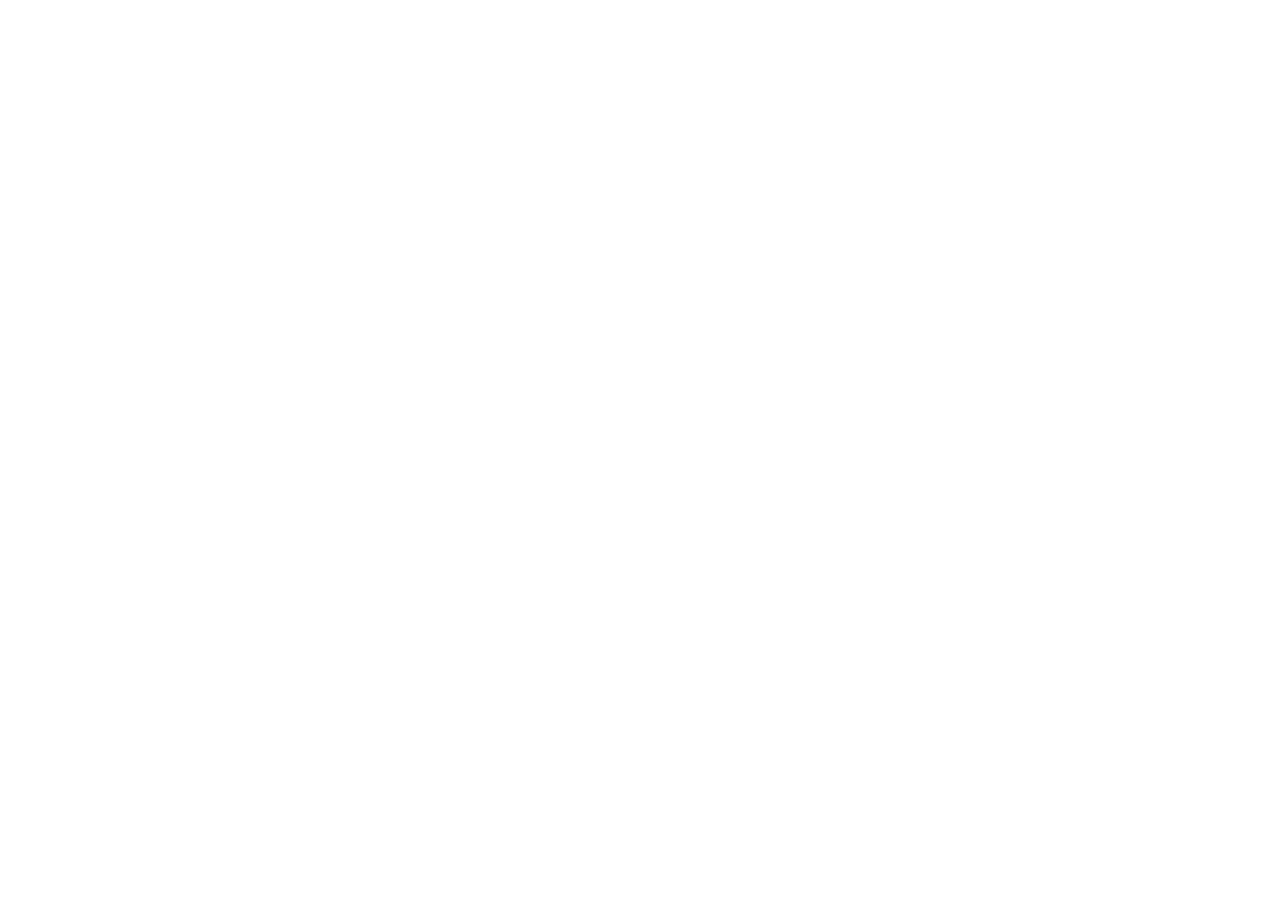
==== index.html @ 21afec15 "Added a folder containing icons" ====
<!DOCTYPE html>
<html lang="en">
<head>
    <meta charset="UTF-8">
    <meta http-equiv="X-UA-Compatible" content="IE=edge">
    <meta name="viewport" content="width=device-width, initial-scale=1.0">
    <title>Document</title>
</head>
<body>
    
    
</body>
</html>
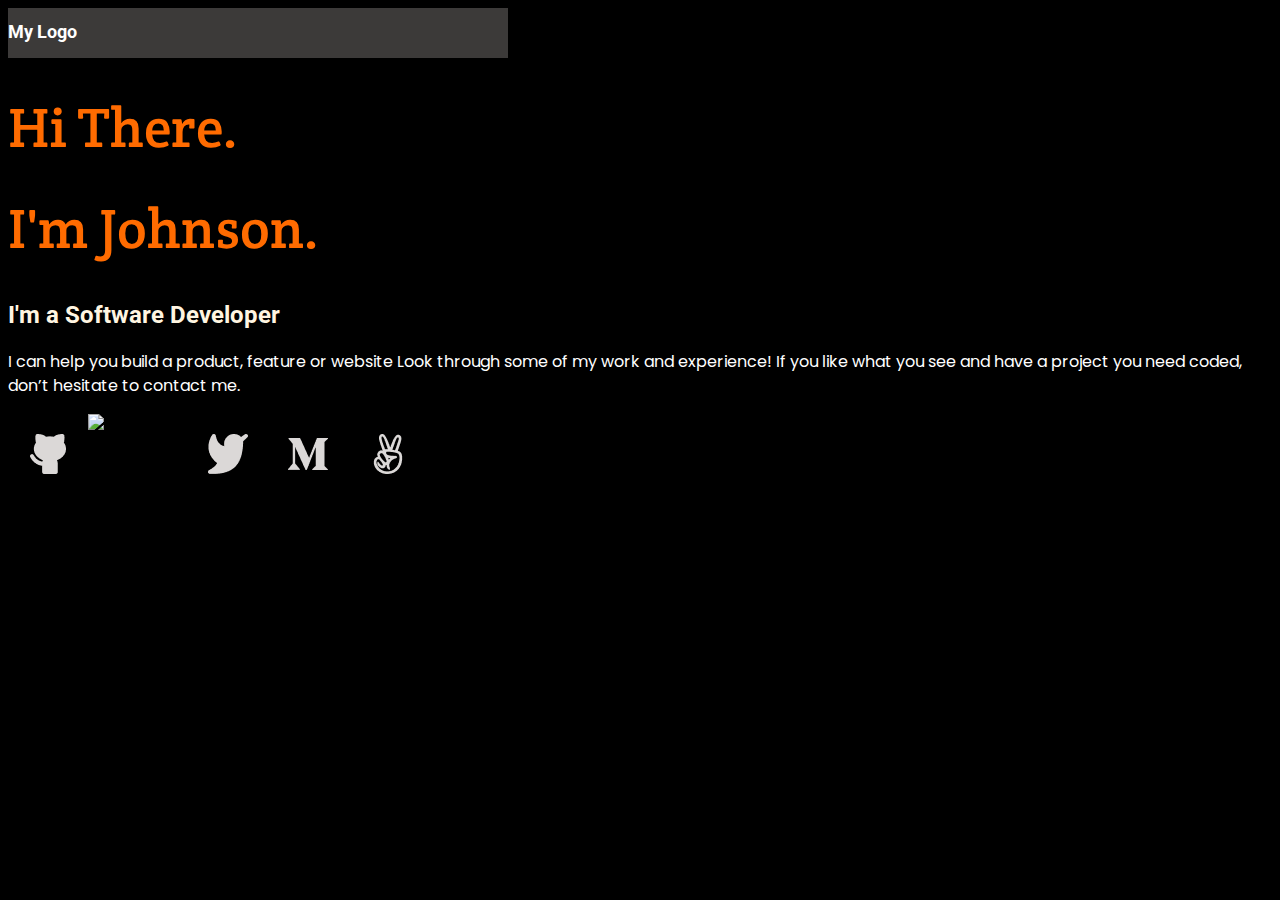
==== commit e2799132: "Add background-color. Update font-family and size." ====
--- a/index.html
+++ b/index.html
@@ -4,10 +4,44 @@
     <meta charset="UTF-8">
     <meta http-equiv="X-UA-Compatible" content="IE=edge">
     <meta name="viewport" content="width=device-width, initial-scale=1.0">
-    <title>Document</title>
+    <link rel="preconnect" href="https://fonts.googleapis.com">
+    <link rel="preconnect" href="https://fonts.gstatic.com" crossorigin>
+    <link href="https://fonts.googleapis.com/css2?family=Crete+Round:ital@0;1&family=Poppins:wght@100;300;400&family=Roboto:wght@100;300;400&display=swap" rel="stylesheet">
+    <link href="https://fonts.googleapis.com/css2?family=Poppins:wght@100;300;400&family=Roboto:wght@100;300;400&display=swap" rel="stylesheet">
+    <link href="https://fonts.googleapis.com/css2?family=Roboto:wght@100;300;400&display=swap" rel="stylesheet">
+    <link rel="stylesheet" href="style.css">
+    <title>Portfolio Setup</title>
 </head>
 <body>
-    
-    
+    <nav class="app-bar">
+    <h1 class="logo">My Logo</h1>
+    <div id="menu"></div>
+    </nav>
+
+    <div class="greet container">
+        <h1 class="greet">Hi There.</h1>
+        <h1 class="greet">I'm Johnson.</h1>
+        </div>
+    <div>
+        <h2 class="john">I'm a Software Developer</h2>
+    </div>
+    </div>
+    <div>
+        <p class="intro">
+            I can help you build a product,
+            feature or website Look through
+            some of my work and experience!
+            If you like what you see and have
+            a project you need coded,
+            don’t hesitate to contact me.
+        </p>
+    </div>
+    <div class="SM-Container">
+        <div class="github"><img src="Icon\GitHub\Tertiary\Disabled.png" alt="github icon"></div>
+        <div class="linkedin"><img src="Icon\linkedin\Tertiary\Disabled.png" alt="linkedin icon"></div>
+        <div class="twitter"><img src="Icon\Twitter\Tertiary\Disabled.png" alt="twitter icon"></div>
+        <div class="me"><img src="Icon\Me\Tertiary\Disabled.png" alt="me icon"></div>
+        <div class="fingers"><img src="Icon\Fingers\Tertiary\Enabled.png" alt="fingers icon"></div>
+    </div>
 </body>
 </html>--- a/style.css
+++ b/style.css
@@ -0,0 +1,51 @@
+.app-bar{
+    display:flex;
+    background-color: #3C3A39;
+    width: 500px;
+    height: 50px;
+    left: 0px;
+    }
+body{
+    background-color:black;
+}
+
+.logo {
+font-family: Roboto;
+font-weight: 700;
+font-size: 18px;
+line-height: 24px;
+color: #FFFFFF;
+
+}
+
+.greet {
+font-family: Crete Round;
+font-style: normal;
+font-weight: 400;
+font-size: 56px;
+line-height: 64px;
+color: #FF6B00;
+
+}
+
+.john{
+    font-family: Roboto;
+    font-weight: 700;
+    font-size: 24px;
+    line-height: 32px;
+    color: #FFF5E1;
+
+}
+
+.intro{
+    font-family: Poppins;
+    font-weight: 400;
+    font-size: 16px;
+    line-height: 24px;
+    color: #FFFFFF;
+
+}
+
+.SM-Container{
+    display:flex;
+}
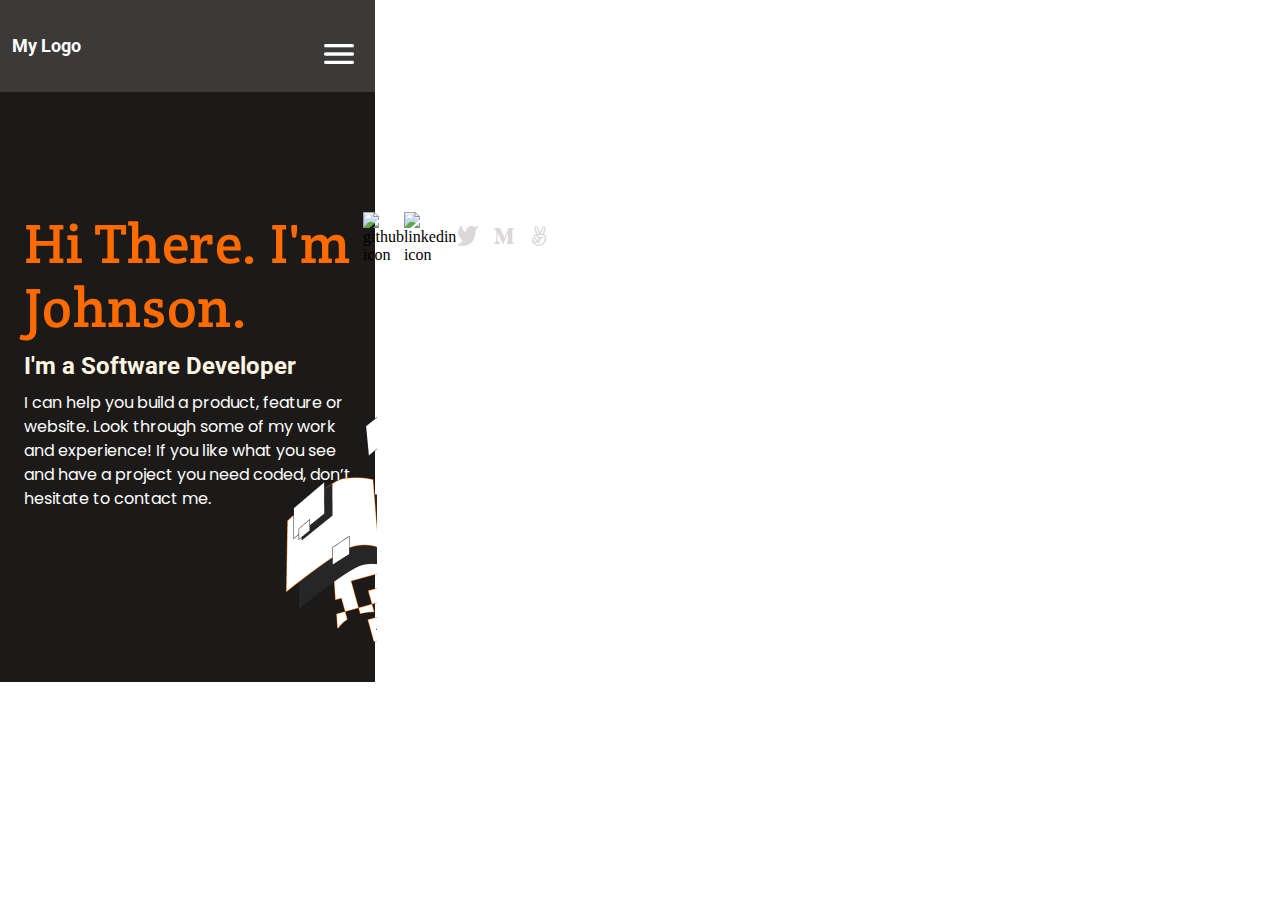
==== commit cfb1d25e: "Updated index.html and style.css files.Add my logo.Add social media icons.Add an illustration image." ====
--- a/index.html
+++ b/index.html
@@ -14,22 +14,24 @@
 </head>
 <body>
     <nav class="app-bar">
-    <h1 class="logo">My Logo</h1>
-    <div id="menu"></div>
+        <div class="logo-placeholder">
+            <h1 class="logo">My Logo</h1>
+        </div>
+        <div class="menu-container">
+            <img class="menu" src="Menu\Tertiary\Icons\Icon - Menu.png" alt="Menu icon">
+        </div>
     </nav>
-
-    <div class="greet container">
-        <h1 class="greet">Hi There.</h1>
-        <h1 class="greet">I'm Johnson.</h1>
+    <section class="header">
+        <div class="text-container">
+            <h1 class="hello">Hi There. I'm Johnson.</h1>
         </div>
-    <div>
+    <div class="subject">
         <h2 class="john">I'm a Software Developer</h2>
     </div>
-    </div>
-    <div>
-        <p class="intro">
+    <div class="description container">
+        <p class="dText">
             I can help you build a product,
-            feature or website Look through
+            feature or website. Look through
             some of my work and experience!
             If you like what you see and have
             a project you need coded,
@@ -37,11 +39,13 @@
         </p>
     </div>
     <div class="SM-Container">
-        <div class="github"><img src="Icon\GitHub\Tertiary\Disabled.png" alt="github icon"></div>
-        <div class="linkedin"><img src="Icon\linkedin\Tertiary\Disabled.png" alt="linkedin icon"></div>
-        <div class="twitter"><img src="Icon\Twitter\Tertiary\Disabled.png" alt="twitter icon"></div>
-        <div class="me"><img src="Icon\Me\Tertiary\Disabled.png" alt="me icon"></div>
-        <div class="fingers"><img src="Icon\Fingers\Tertiary\Enabled.png" alt="fingers icon"></div>
+        <div class="box"><img src="Icon\GitHub\Tertiary\Icons\Icon -GitHub.png" alt="github icon"></div>
+        <div class="box"><img src="Icon\LinkedIn\Tertiary\Icons\Icon - Linkedin.png." alt="linkedin icon"></div>
+        <div class="box"><img src="Icon\Twitter\Tertiary\Icons\Icon - Twitter.png" alt="twitter icon"></div>
+        <div class="box"><img src="Icon\Medium\Tertiary\Icons\Icon - Medium.png" alt="medium icon"></div>
+        <div class="box"><img src="Icon\Angelist\Tertiary\Icons\Icon - Angelist.png" alt="angelist icon"></div>
     </div>
+    <div class="image"><img src="Images\Illustration.png" alt="background-image"></div>
+</section>
 </body>
 </html>--- a/style.css
+++ b/style.css
@@ -1,51 +1,150 @@
 .app-bar{
     display:flex;
     background-color: #3C3A39;
-    width: 500px;
-    height: 50px;
-    left: 0px;
+    width: 375px;
+    height: 92px;
+    position: absolute;
+    margin: 0px;
     }
-body{
-    background-color:black;
-}
 
-.logo {
-font-family: Roboto;
-font-weight: 700;
-font-size: 18px;
-line-height: 24px;
-color: #FFFFFF;
+    .logo-placeholder{
+    display: flex;
+    flex-direction: row;
+    align-items: center;
+    position: absolute;
+    width: 94px;
+    height: 44px;
+    left: 12px;
+    top: calc(50% - 44px/2);
+    }
+
+    * {
+        margin: 0;
+        padding: 0;
+        box-sizing: border-box;
+      }
+
+    .logo {
+    font-family: 'Roboto';
+    font-style: normal;
+    font-weight: 700;
+    font-size: 18px;
+    line-height: 24px;
+    display: flex;
+    align-items: center;
+    text-align: center;
+    color: #FFFFFF;
+    flex: none;
+    order: 0;
+    flex-grow: 0;
+    }
+
+    .menu-container{
+        display: flex;
+        flex-direction: row;
+        align-items: flex-start;
+        padding: 8px;
+        
+        position: absolute;
+        width: 40px;
+        height: 40px;
+        right: 24px;
+        top: calc(50% - 40px/2);
+        
+        border-radius: 8px;
+    }
+
+    .menu{
+        height: 40px;
+        width: 40px;
+        margin-left: 0px;
+        margin-top: 0px;
+        border-radius: 0px;           
+    }
+  
+    .header{
+        display:flex;
+        flex-direction: column;
+        align-items: flex-start;
+        flex-wrap: wrap;
+        position: absolute;
+        height: 590px;
+        width: 375px;
+        top: 92px;
+        padding: 120px 24px 120px 24px;
+        gap:12px;
+        background: #1C1A19;
+        
+    }
+
+    .hello {
+        font-family: 'Crete Round';
+        font-style: normal;
+        font-weight: 400;
+        font-size: 56px;
+        line-height: 64px;
+        color: #FF6B00;
+        letter-spacing: 0.37px;
+        flex: none;
+        order: 0;
+        flex-grow: 0;
+                
+        }
+
+    .image{
+    position: absolute;
+    width: 406.89px;
+    height: 312.03px;
+    left: 230.1px;
+    top: 190px;
+    }
+
+.john{
+    font-family: Roboto;
+    font-style: normal;
+    font-weight: 700;
+    font-size: 24px;
+    line-height: 32px;
+    height: 27px;
+    width: 327px;
+    color: #FFF5E1;
+    width: 327px;
+    display: flex;
+    align-items: center;
+    flex: none;
+    order: 1;
+    flex-grow: 0;
+
 
 }
 
-.greet {
-font-family: Crete Round;
-font-style: normal;
-font-weight: 400;
-font-size: 56px;
-line-height: 64px;
-color: #FF6B00;
-
-}
-
-.john{
-    font-family: Roboto;
-    font-weight: 700;
-    font-size: 24px;
-    line-height: 32px;
-    color: #FFF5E1;
-
-}
-
-.intro{
-    font-family: Poppins;
+.dText{
+    font-family: 'Poppins';
+    font-style: normal;
     font-weight: 400;
     font-size: 16px;
     line-height: 24px;
+    width: 327px;
+    height: 123px;
     color: #FFFFFF;
+    flex: none;
+    order: 2;
+    flex-grow: 0;
+    }
 
+.SM-Container{
+    display: flex;
+    flex-direction: row;
+    align-items: center;
+    width: 200px;
+    top: 430px;
+    left: 24px;
+    
+    flex: none;
+    order: 3;
+    flex-grow: 0;
 }
 
-.SM-Container{
-    display:flex;
-}
+.box{
+    width: 100px;
+}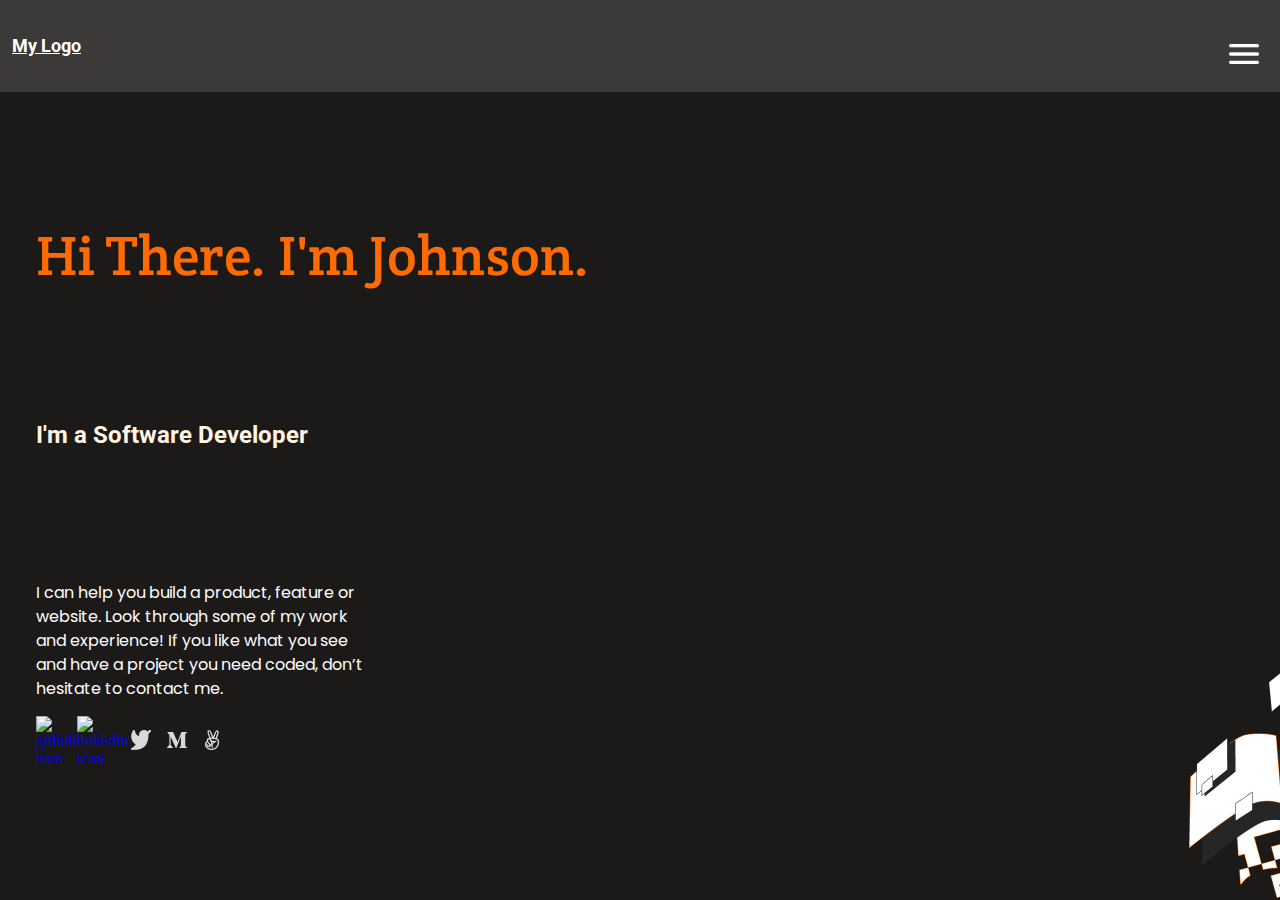
==== commit 89be0a3b: "Add link to my social media icons. Update my CSS files." ====
--- a/index.html
+++ b/index.html
@@ -13,21 +13,18 @@
     <title>Portfolio Setup</title>
 </head>
 <body>
-    <nav class="app-bar">
-        <div class="logo-placeholder">
-            <h1 class="logo">My Logo</h1>
-        </div>
-        <div class="menu-container">
+<header class="app-bar">
+    <a class="logo" href="https://johntefresh.github.io/Mobile-Portfolio-setup/">My Logo</a>
+        <nav class="menu-container">
             <img class="menu" src="Menu\Tertiary\Icons\Icon - Menu.png" alt="Menu icon">
-        </div>
-    </nav>
-    <section class="header">
+        </nav>
+</header>
+<main>
+    <section class="headline">
         <div class="text-container">
             <h1 class="hello">Hi There. I'm Johnson.</h1>
         </div>
-    <div class="subject">
         <h2 class="john">I'm a Software Developer</h2>
-    </div>
     <div class="description container">
         <p class="dText">
             I can help you build a product,
@@ -37,15 +34,14 @@
             a project you need coded,
             don’t hesitate to contact me.
         </p>
-    </div>
-    <div class="SM-Container">
-        <div class="box"><img src="Icon\GitHub\Tertiary\Icons\Icon -GitHub.png" alt="github icon"></div>
-        <div class="box"><img src="Icon\LinkedIn\Tertiary\Icons\Icon - Linkedin.png." alt="linkedin icon"></div>
-        <div class="box"><img src="Icon\Twitter\Tertiary\Icons\Icon - Twitter.png" alt="twitter icon"></div>
-        <div class="box"><img src="Icon\Medium\Tertiary\Icons\Icon - Medium.png" alt="medium icon"></div>
-        <div class="box"><img src="Icon\Angelist\Tertiary\Icons\Icon - Angelist.png" alt="angelist icon"></div>
-    </div>
-    <div class="image"><img src="Images\Illustration.png" alt="background-image"></div>
+    <ul class="SM-Container">
+        <li class="box"><a href= "https://github.com/JohnteFresh"><img src="Icon\GitHub\Tertiary\Icons\Icon -GitHub.png" alt="github icon"></a></li>
+        <li class="box"><a href= "https://www.linkedin.com/in/johnson-irungu-85475a268/"><img src="Icon\LinkedIn\Tertiary\Icons\Icon - Linkedin.png." alt="linkedin icon"></a></li>
+        <li class="box"><a href= "https://twitter.com/RoadKing254"><img src="Icon\Twitter\Tertiary\Icons\Icon - Twitter.png" alt="twitter icon"></a></li>
+        <li class="box"><a href= "https://medium.com/@irungujohnson"><img src="Icon\Medium\Tertiary\Icons\Icon - Medium.png" alt="medium icon"></a></li>
+        <li class="box"><a href= "https://venture.angellist.com/v/begin"><img src="Icon\Angelist\Tertiary\Icons\Icon - Angelist.png" alt="angelist icon"></a></li>
+    </ul>
 </section>
+</main>
 </body>
 </html>--- a/style.css
+++ b/style.css
@@ -1,150 +1,148 @@
-.app-bar{
-    display:flex;
-    background-color: #3C3A39;
-    width: 375px;
-    height: 92px;
+
+* {
+    margin: 0;
+    padding: 0;
+    box-sizing: border-box;
+}
+.app-bar {
+  display: flex;
+  background-color: #3c3a39;
+  width: 100%;
+  height: 92px;
+  position: absolute;
+  margin: 0;
+}
+
+/* .logo-placeholder {
+  display: flex;
+  flex-direction: row;
+  align-items: center;
+  position: absolute;
+  width: 94px;
+  height: 44px;
+  left: 12px;
+  top: calc(50% - 44px / 2);
+} */
+
+.logo {
+  font-family: 'Roboto', sans-serif;
+  font-style: normal;
+  font-weight: 700;
+  font-size: 1.125rem;
+  line-height: 1.5rem;
+  display: flex;
+  margin: 12px;
+  align-items: center;
+  text-align: center;
+  color: #fff;
+  flex: none;
+  order: 0;
+  flex-grow: 0;
+}
+
+.menu-container {
+  display: flex;
+  flex-direction: row;
+  align-items: flex-start;
+  padding: 8px;
+  position: absolute;
+  width: 40px;
+  height: 40px;
+  right: 24px;
+  top: calc(50% - 40px / 2);
+  border-radius: 8px;
+}
+
+.menu {
+  height: 40px;
+  width: 40px;
+  margin-left: 0;
+  margin-top: 0;
+  border-radius:  0px;
+}
+
+.headline {
+    display: flex;
+    flex-direction: column;
+    justify-content: space-between;
+    align-items: flex-start;
+    flex-wrap: wrap;
     position: absolute;
-    margin: 0px;
-    }
+    width: 100%;
+    top: 92px;
+    padding: 120px 24px 120px 24px;
+    background: #1C1A19;
+    background-image: url(./Images/Illustration.png);
+    background-repeat: no-repeat;
+    background-position: right bottom -3rem;
+    min-height: calc(100vh - 92px);
+  }
 
-    .logo-placeholder{
-    display: flex;
-    flex-direction: row;
-    align-items: center;
-    position: absolute;
-    width: 94px;
-    height: 44px;
-    left: 12px;
-    top: calc(50% - 44px/2);
-    }
+.hello {
+  font-family: 'Crete Round', sans-serif;
+  font-style: normal;
+  font-weight: 400;
+  font-size: 56px;
+  line-height: 64px;
+  color: #ff6b00;
+  margin: 12px;
+  flex: none;
+  order: 0;
+  flex-grow: 0;
+}
 
-    * {
-        margin: 0;
-        padding: 0;
-        box-sizing: border-box;
-      }
+/* .image {
+  position: absolute;
+  width: 406.89px;
+  height: 312.03px;
+  left: 230.1px;
+  top: 190px;
+} */
 
-    .logo {
-    font-family: 'Roboto';
-    font-style: normal;
-    font-weight: 700;
-    font-size: 18px;
-    line-height: 24px;
-    display: flex;
-    align-items: center;
-    text-align: center;
-    color: #FFFFFF;
-    flex: none;
-    order: 0;
-    flex-grow: 0;
-    }
-
-    .menu-container{
-        display: flex;
-        flex-direction: row;
-        align-items: flex-start;
-        padding: 8px;
-        
-        position: absolute;
-        width: 40px;
-        height: 40px;
-        right: 24px;
-        top: calc(50% - 40px/2);
-        
-        border-radius: 8px;
-    }
-
-    .menu{
-        height: 40px;
-        width: 40px;
-        margin-left: 0px;
-        margin-top: 0px;
-        border-radius: 0px;           
-    }
-  
-    .header{
-        display:flex;
-        flex-direction: column;
-        align-items: flex-start;
-        flex-wrap: wrap;
-        position: absolute;
-        height: 590px;
-        width: 375px;
-        top: 92px;
-        padding: 120px 24px 120px 24px;
-        gap:12px;
-        background: #1C1A19;
-        
-    }
-
-    .hello {
-        font-family: 'Crete Round';
-        font-style: normal;
-        font-weight: 400;
-        font-size: 56px;
-        line-height: 64px;
-        color: #FF6B00;
-        letter-spacing: 0.37px;
-        flex: none;
-        order: 0;
-        flex-grow: 0;
-                
-        }
-
-    .image{
-    position: absolute;
-    width: 406.89px;
-    height: 312.03px;
-    left: 230.1px;
-    top: 190px;
-    }
-
-.john{
-    font-family: Roboto;
-    font-style: normal;
-    font-weight: 700;
-    font-size: 24px;
-    line-height: 32px;
-    height: 27px;
-    width: 327px;
-    color: #FFF5E1;
-    width: 327px;
-    display: flex;
-    align-items: center;
-    flex: none;
-    order: 1;
-    flex-grow: 0;
-
+.john {
+  font-family: 'Roboto', sans-serif;
+  font-style: normal;
+  font-weight: 700;
+  font-size: 1.5rem;
+  line-height: 2rem;
+  height: 1.688rem;
+  margin:12px;
+  width: 100%;
+  color: #fff5e1;
+  display: flex;
+  align-items: center;
 
 }
 
-.dText{
-    font-family: 'Poppins';
-    font-style: normal;
-    font-weight: 400;
-    font-size: 16px;
-    line-height: 24px;
-    width: 327px;
-    height: 123px;
-    color: #FFFFFF;
-    flex: none;
-    order: 2;
-    flex-grow: 0;
-    }
-
-.SM-Container{
-    display: flex;
-    flex-direction: row;
-    align-items: center;
-    width: 200px;
-    top: 430px;
-    left: 24px;
-    
-    flex: none;
-    order: 3;
-    flex-grow: 0;
+.dText {
+  font-family: 'Poppins', sans-serif;
+  font-style: normal;
+  font-weight: 400;
+  font-size: 1rem;
+  line-height: 1.5rem;
+  width: 20.438rem;
+  height: 7.688rem;
+  margin: 12px;
+  color: #fff;
+  flex: none;
+  order: 2;
+  flex-grow: 0;
 }
 
-.box{
-    width: 100px;
-}+.SM-Container {
+  display: flex;
+  flex-direction: row;
+  align-items: center;
+  list-style-type: none;
+  width: 12.5rem;
+  top: 26.875rem;
+  margin: 12px;
+  left: 1.5rem;
+  flex: none;
+  order: 3;
+  flex-grow: 0;
+}
+
+.box {
+  width: 100px;
+}
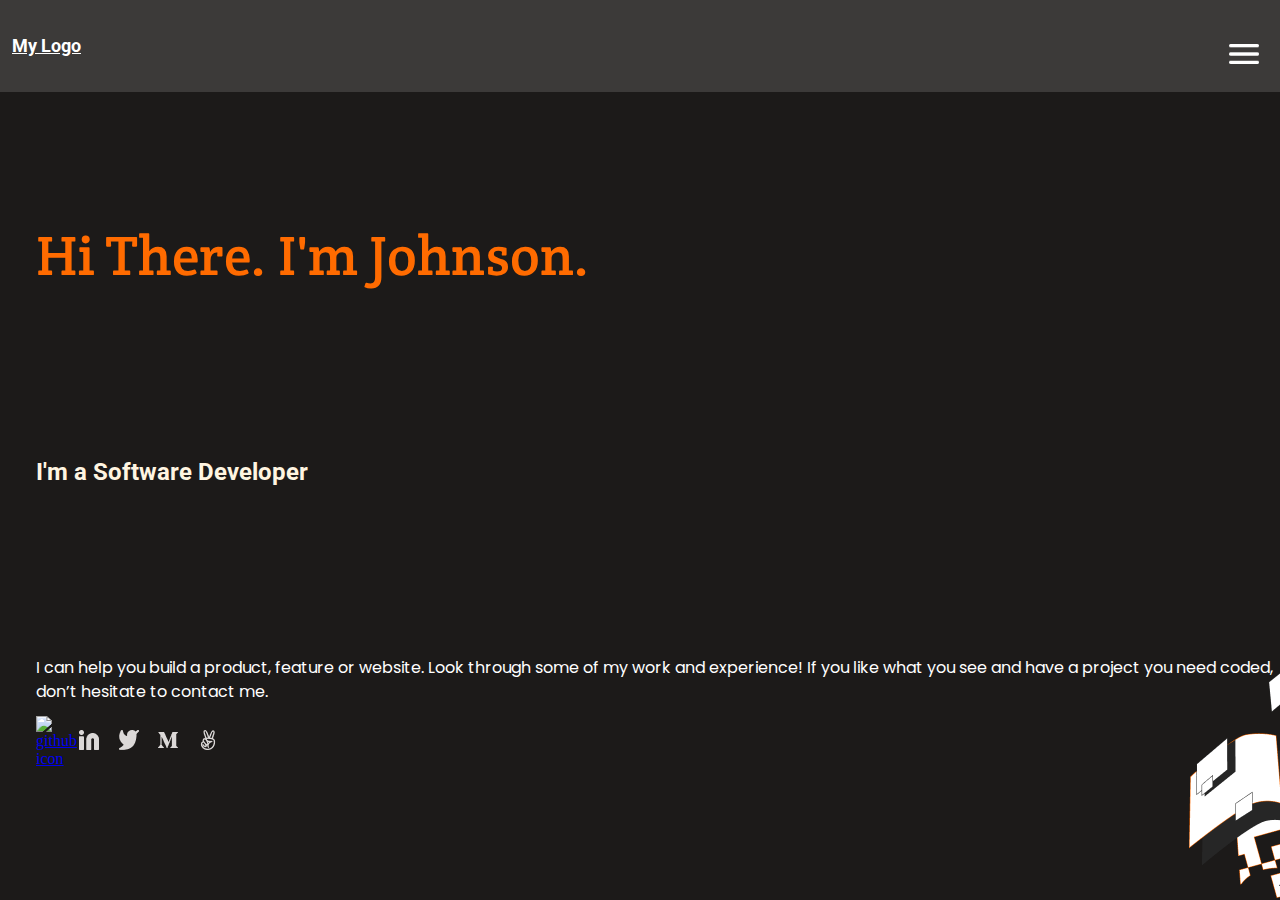
==== commit cb556748: "update my html and css" ====
--- a/index.html
+++ b/index.html
@@ -14,7 +14,7 @@
 </head>
 <body>
 <header class="app-bar">
-    <a class="logo" href="https://johntefresh.github.io/Mobile-Portfolio-setup/">My Logo</a>
+    <a class="logo" href=" https://johntefresh.github.io/Mobile-Portfolio-setup/">My Logo</a>
         <nav class="menu-container">
             <img class="menu" src="Menu\Tertiary\Icons\Icon - Menu.png" alt="Menu icon">
         </nav>
@@ -36,7 +36,7 @@
         </p>
     <ul class="SM-Container">
         <li class="box"><a href= "https://github.com/JohnteFresh"><img src="Icon\GitHub\Tertiary\Icons\Icon -GitHub.png" alt="github icon"></a></li>
-        <li class="box"><a href= "https://www.linkedin.com/in/johnson-irungu-85475a268/"><img src="Icon\LinkedIn\Tertiary\Icons\Icon - Linkedin.png." alt="linkedin icon"></a></li>
+        <li class="box"><a href= "https://www.linkedin.com/in/johnson-irungu-85475a268/"><img src="Icon\LinkedIn\Tertiary\Icons\Icon - Linkedin.png" alt="linkedin icon"></a></li>
         <li class="box"><a href= "https://twitter.com/RoadKing254"><img src="Icon\Twitter\Tertiary\Icons\Icon - Twitter.png" alt="twitter icon"></a></li>
         <li class="box"><a href= "https://medium.com/@irungujohnson"><img src="Icon\Medium\Tertiary\Icons\Icon - Medium.png" alt="medium icon"></a></li>
         <li class="box"><a href= "https://venture.angellist.com/v/begin"><img src="Icon\Angelist\Tertiary\Icons\Icon - Angelist.png" alt="angelist icon"></a></li>
@@ -44,4 +44,4 @@
 </section>
 </main>
 </body>
-</html>+</html>
--- a/style.css
+++ b/style.css
@@ -1,9 +1,10 @@
 
 * {
-    margin: 0;
-    padding: 0;
-    box-sizing: border-box;
+  margin: 0;
+  padding: 0;
+  box-sizing: border-box;
 }
+
 .app-bar {
   display: flex;
   background-color: #3c3a39;
@@ -13,7 +14,7 @@
   margin: 0;
 }
 
-/* .logo-placeholder {
+.logo-placeholder {
   display: flex;
   flex-direction: row;
   align-items: center;
@@ -22,7 +23,7 @@
   height: 44px;
   left: 12px;
   top: calc(50% - 44px / 2);
-} */
+}
 
 .logo {
   font-family: 'Roboto', sans-serif;
@@ -62,21 +63,21 @@
 }
 
 .headline {
-    display: flex;
-    flex-direction: column;
-    justify-content: space-between;
-    align-items: flex-start;
-    flex-wrap: wrap;
-    position: absolute;
-    width: 100%;
-    top: 92px;
-    padding: 120px 24px 120px 24px;
-    background: #1C1A19;
-    background-image: url(./Images/Illustration.png);
-    background-repeat: no-repeat;
-    background-position: right bottom -3rem;
-    min-height: calc(100vh - 92px);
-  }
+  display: flex;
+  flex-direction: column;
+  justify-content: space-between;
+  align-items: flex-start;
+  flex-wrap: wrap;
+  position: absolute;
+  width: 100%;
+  top: 92px;
+  padding: 120px 24px 120px 24px;
+  background: #1c1a19;
+  background-image: url(./Images/Illustration.png);
+  background-repeat: no-repeat;
+  background-position: right bottom -3rem;
+  min-height: calc(100vh - 92px);
+}
 
 .hello {
   font-family: 'Crete Round', sans-serif;
@@ -91,27 +92,17 @@
   flex-grow: 0;
 }
 
-/* .image {
-  position: absolute;
-  width: 406.89px;
-  height: 312.03px;
-  left: 230.1px;
-  top: 190px;
-} */
-
 .john {
   font-family: 'Roboto', sans-serif;
   font-style: normal;
   font-weight: 700;
   font-size: 1.5rem;
   line-height: 2rem;
-  height: 1.688rem;
-  margin:12px;
+  margin: 0.75rem;
   width: 100%;
   color: #fff5e1;
   display: flex;
   align-items: center;
-
 }
 
 .dText {
@@ -120,8 +111,7 @@
   font-weight: 400;
   font-size: 1rem;
   line-height: 1.5rem;
-  width: 20.438rem;
-  height: 7.688rem;
+  width: 100%;
   margin: 12px;
   color: #fff;
   flex: none;
@@ -136,7 +126,7 @@
   list-style-type: none;
   width: 12.5rem;
   top: 26.875rem;
-  margin: 12px;
+  margin: 0.75rem;
   left: 1.5rem;
   flex: none;
   order: 3;
@@ -144,5 +134,5 @@
 }
 
 .box {
-  width: 100px;
+  width: 6.25rem;
 }
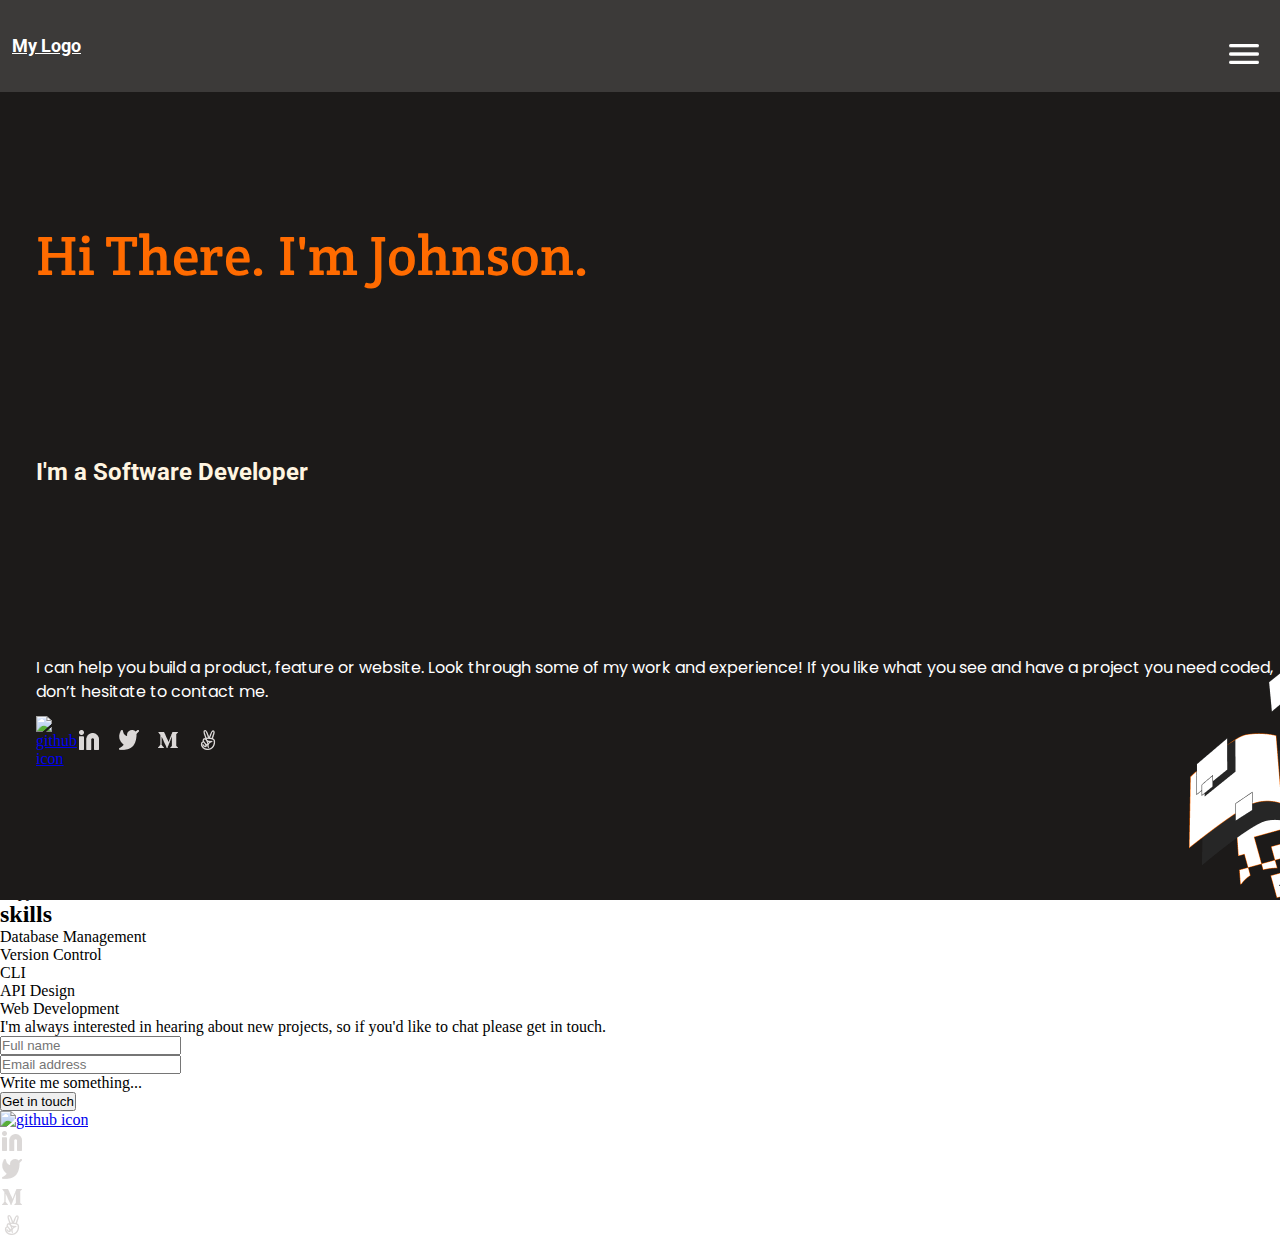
==== commit 3ddc74d8: "Update my html and css." ====
--- a/index.html
+++ b/index.html
@@ -35,13 +35,96 @@
             don’t hesitate to contact me.
         </p>
     <ul class="SM-Container">
-        <li class="box"><a href= "https://github.com/JohnteFresh"><img src="Icon\GitHub\Tertiary\Icons\Icon -GitHub.png" alt="github icon"></a></li>
-        <li class="box"><a href= "https://www.linkedin.com/in/johnson-irungu-85475a268/"><img src="Icon\LinkedIn\Tertiary\Icons\Icon - Linkedin.png" alt="linkedin icon"></a></li>
-        <li class="box"><a href= "https://twitter.com/RoadKing254"><img src="Icon\Twitter\Tertiary\Icons\Icon - Twitter.png" alt="twitter icon"></a></li>
-        <li class="box"><a href= "https://medium.com/@irungujohnson"><img src="Icon\Medium\Tertiary\Icons\Icon - Medium.png" alt="medium icon"></a></li>
-        <li class="box"><a href= "https://venture.angellist.com/v/begin"><img src="Icon\Angelist\Tertiary\Icons\Icon - Angelist.png" alt="angelist icon"></a></li>
+        <li class="box"><a href= "https://github.com/JohnteFresh"><img src= "Icon\GitHub\Tertiary\Icons\Icon -GitHub.png" alt="github icon"></a></li>
+        <li class="box"><a href= "https://www.linkedin.com/in/johnson-irungu-85475a268/"><img src= "Icon\LinkedIn\Tertiary\Icons\Icon - Linkedin.png" alt="linkedin icon"></a></li>
+        <li class="box"><a href= "https://twitter.com/RoadKing254"><img src= "Icon\Twitter\Tertiary\Icons\Icon - Twitter.png" alt="twitter icon"></a></li>
+        <li class="box"><a href= "https://medium.com/@irungujohnson"><img src= "Icon\Medium\Tertiary\Icons\Icon - Medium.png" alt="medium icon"></a></li>
+        <li class="box"><a href= "https://venture.angellist.com/v/begin"><img src= "Icon\Angelist\Tertiary\Icons\Icon - Angelist.png" alt="angelist icon"></a></li>
+    </ul>
+</section>
+
+<section class="my-work">
+    <h1 class="high1">My Recent Works</h1>
+    <div class="card">
+      <img class="project-preview" src="fit img\fitg.png" alt="Project preview-1">
+    </div>
+      <div class="work-info">
+        <h2 class="name multi-choise">Multi-Choice Stories</h2>
+        <p id="para1">A daily selection of privately personalized reads; no accounts or sign-ups required. has been the industry's standard dummy text ever since the 1500s, when an unknown printer took a standard dummy text.</p>
+      <ul class="category-list">
+        <li class="category">CSS</li>
+        <li class="category">HTML</li>
+        <li class="category">Ruby</li>
+        <li class="category">Bootstrap</li>
+      </ul>
+      <a href="#" class="project Multi-Choise">See project</a>     
+    </div>
+    <div class="card1">
+        <img class="project-preview" src="./images/project-1.png" alt="Preview of the project"></div>
+        <div class="work-info">
+          <h2 class="project-name">Project name</p>
+        <ul class="category-list">
+          <li class="category">CSS</li>
+          <li class="category">HTML></li>
+          <li class="category">Ruby</li>
+          <li class="category">BootstrapRuby</li>
+        </ul>
+        <a href="#" class="project 2">See project</a>
+      </div>
+</section>
+
+<section class="about-me">
+    <h1 class="about">About me</h1>
+        <p>Hello I’m a software developer! I can help you build a product , feature or website Look through some of my work and experience! If you like what you see and have a project you need coded, don’t hesitate to contact me.</p>
+    <button class="ninja"><p>Get my resume</p></button>
+<article class="about">
+  <div class="languages">
+    <h2>Language</h2>
+    <ul>
+        <li><span>JavaScript</span></li>
+        <li><span>Ruby</span></li>
+        <li><span>HTML</span></li>
+        <li><span>CSS</span></li>
+    </ul>
+    </div>
+    <div class="frameworks">
+        <h2>Frameworks</h2>
+        <ul>
+          <li><span>React.js</span></li>
+          <li><span>Ruby on rails</span></li>
+          <li><span>RSpec</span></li>
+          <li><span>Capybara</span></li>
+        </ul>
+      </div>
+      <div class="skills">
+        <h2>skills</h2>
+        <ul>
+          <li><span>Database Management</span></li>
+          <li><span>Version Control</span></li>
+          <li><span>CLI</span></li>
+          <li><span>API Design</span></li>
+          <li><span>Web Development</span></li>
+        </ul>
+      </div>
+</article>
+</section>
+<section class="opportunity">
+    <p class="opp1">I'm always interested in hearing about new projects, so if you'd like to chat please get in touch.</p>
+    <input type="text" id="Full name" placeholder="Full name"><br>
+    <input type="text" id="Email address" placeholder="Email address">
+    <p>Write me something...</p>
+    <button class="johnson"><p>Get in touch</p></button>
+</section>
+<section class="Smedia">
+    <ul>
+        <li class="box"><a href= "https://github.com/JohnteFresh"><img src= "Icon\GitHub\Tertiary\Icons\Icon -GitHub.png" alt="github icon"></a></li>
+        <li class="box"><a href= "https://www.linkedin.com/in/johnson-irungu-85475a268/"><img src= "Icon\LinkedIn\Tertiary\Icons\Icon - Linkedin.png" alt="linkedin icon"></a></li>
+        <li class="box"><a href= "https://twitter.com/RoadKing254"><img src= "Icon\Twitter\Tertiary\Icons\Icon - Twitter.png" alt="twitter icon"></a></li>
+        <li class="box"><a href= "https://medium.com/@irungujohnson"><img src= "Icon\Medium\Tertiary\Icons\Icon - Medium.png" alt="medium icon"></a></li>
+        <li class="box"><a href= "https://venture.angellist.com/v/begin"><img src= "Icon\Angelist\Tertiary\Icons\Icon - Angelist.png" alt="angelist icon"></a></li>
     </ul>
 </section>
 </main>
+
 </body>
 </html>
--- a/style.css
+++ b/style.css
@@ -11,7 +11,6 @@
   width: 100%;
   height: 92px;
   position: absolute;
-  margin: 0;
 }
 
 .logo-placeholder {
@@ -136,3 +135,24 @@
 .box {
   width: 6.25rem;
 }
+
+/* .work-info{
+width: 327px;
+height: 83px;
+font-family: 'Crete Round';
+font-style: normal;
+font-weight: 400;
+font-size: 40px;
+line-height: 52px;
+display: flex;
+align-items: center;
+color: #2e8d85;
+flex: none;
+order: 0;
+flex-grow: 0;
+} */
+
+.my-work {
+  background-color: red;
+  margin-top:;
+}
